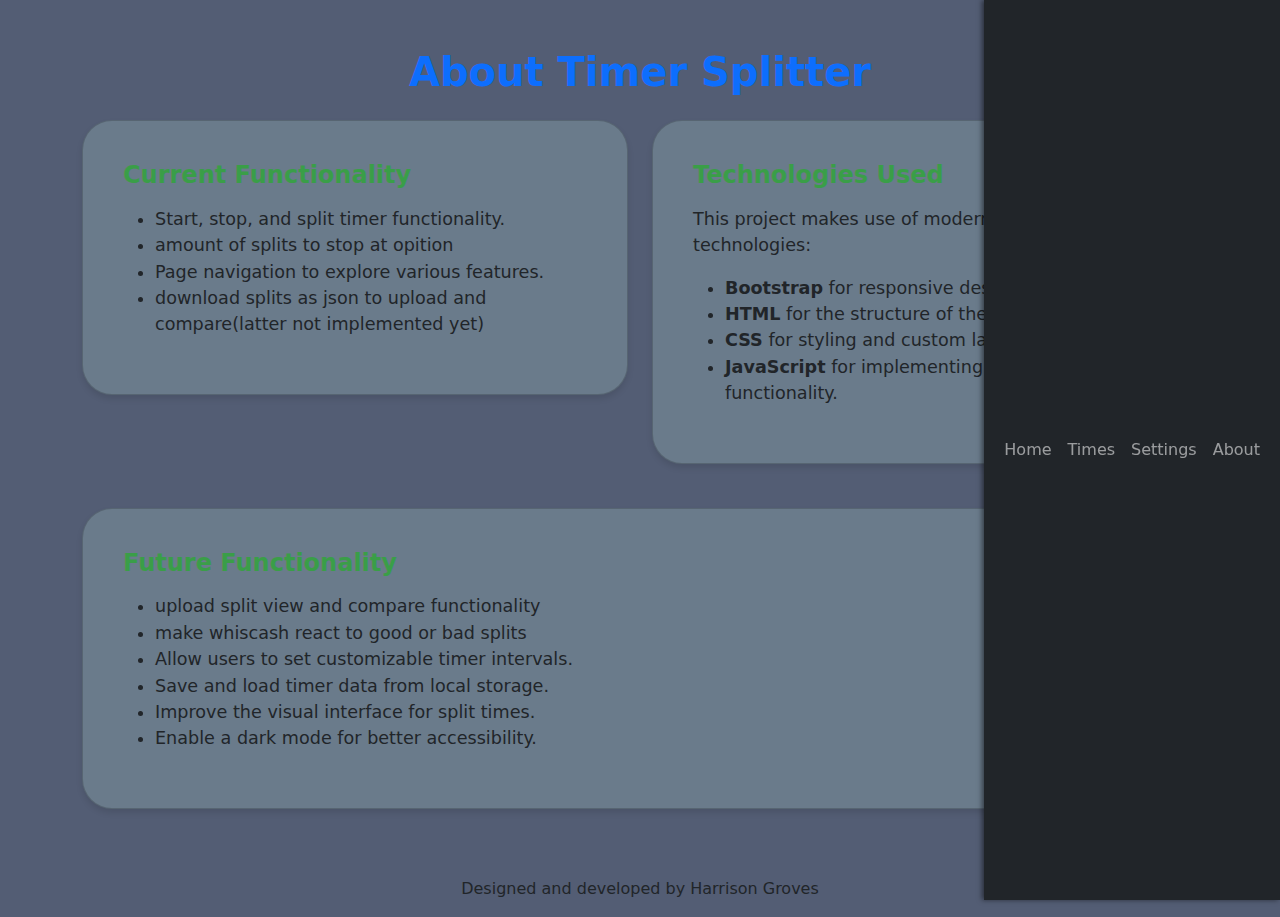
==== about.html @ 355862b6 "index files" ====
<!DOCTYPE html>
<html lang="en">
<head>
    <meta charset="UTF-8">
    <meta name="viewport" content="width=device-width, initial-scale=1.0">
    <title>About - Timer Splitter</title>
    <!-- Bootstrap CSS -->
    <link href="https://cdn.jsdelivr.net/npm/bootstrap@5.3.2/dist/css/bootstrap.min.css" rel="stylesheet">
    <script src="https://cdn.jsdelivr.net/npm/bootstrap@5.3.2/dist/js/bootstrap.bundle.min.js"></script>
    <!-- Link to Custom Stylesheet -->
    <link href="style.css" rel="stylesheet">
    <style>
        /* Bubble Card Styling */
.bubble-card {
    border-radius: 30px; /* Makes the corners rounded */
    background-color: #6a7b8b; /* Light background color */
    box-shadow: 0 4px 6px rgba(0, 0, 0, 0.1); /* Slight shadow for a floating effect */
    padding: 20px; /* Adds spacing inside the bubble */
    margin-bottom: 20px; /* Space between sections */
}

/* Custom Title Styling */
.bubble-title {
    color: #3a9e48; /* Blue color for the title (Bootstrap primary color) */
    font-size: 1.5rem; /* Increase font size */
    font-weight: bold; /* Make the title bold */
    margin-bottom: 1rem; /* Add space below the title */
}

.card-body {
    padding: 20px;
    font-size: 1.1rem;
}
/* about header */
h1 {
    font-size: 2.5rem;
    font-weight: bold;
    color: #007bff; /* Keep the header color consistent */
}

    </style>
</head>
<body>
    <!-- About Page Content -->
    <div class="container mt-5">
        <h1 class="text-center text-primary mb-4">About Timer Splitter</h1>

        <div class="row">
            <!-- Current Functionality Section -->
            <div class="col-md-6">
                <div class="card bubble-card">
                    <div class="card-body">
                        <h3 class="bubble-title">Current Functionality</h3>
                        <ul>
                            <li>Start, stop, and split timer functionality.</li>
                            <li>amount of splits to stop at opition</li>
                            <li>Page navigation to explore various features.</li>
                            <li>download splits as json to upload and compare(latter not implemented yet)</li>
                        </ul>
                    </div>
                </div>
            </div>
            <!-- Technologies Used Section -->
            <div class="col-md-6">
                <div class="card bubble-card">
                    <div class="card-body">
                        <h3 class="bubble-title">Technologies Used</h3>
                        <p>This project makes use of modern web technologies:</p>
                        <ul>
                            <li><strong>Bootstrap</strong> for responsive design and layout.</li>
                            <li><strong>HTML</strong> for the structure of the page.</li>
                            <li><strong>CSS</strong> for styling and custom layout tweaks.</li>
                            <li><strong>JavaScript</strong> for implementing dynamic timer functionality.</li>
                        </ul>
                    </div>
                </div>
            </div>
        </div>

        <!-- Future Functionality Section -->
        <div class="row mt-4">
            <div class="col-md-12">
                <div class="card bubble-card">
                    <div class="card-body">
                        <h3 class="bubble-title">Future Functionality</h3>
                        <ul>
                            <li>upload split view and compare functionality</li>
                            <li>make whiscash react to good or bad splits</li>
                            <li>Allow users to set customizable timer intervals.</li>
                            <li>Save and load timer data from local storage.</li>
                            <li>Improve the visual interface for split times.</li>
                            <li>Enable a dark mode for better accessibility.</li>
                        </ul>
                    </div>
                </div>
            </div>
        </div>

        <div class="text-center mt-5">
            <p>Designed and developed by Harrison Groves</p>
        </div>
    </div>

    <!-- Navbar-->
    <nav class="navbar navbar-expand-lg navbar-dark bg-dark navbar-custom">
        <div class="container-fluid">
          <button class="navbar-toggler" type="button" data-bs-toggle="collapse" data-bs-target="#navbarNav" aria-controls="navbarNav" aria-expanded="false" aria-label="Toggle navigation">
            <span class="navbar-toggler-icon"></span>
          </button>
          <div class="collapse navbar-collapse" id="navbarNav">
            <ul class="navbar-nav ms-auto">
              <li class="nav-item active">
                <a class="nav-link" href="index.html">Home</a>
              </li>
              <li class="nav-item">
                <a class="nav-link" href="user-history.html">Times</a>
              </li>
              <li class="nav-item">
                <a class="nav-link" href="settings-page.html">Settings</a>
              </li>
              <li class="nav-item">
                <a class="nav-link" href="about.html">About</a>
              </li>
            </ul>
          </div>
        </div>
      </nav>
</body>
</html>
---- style.css ----
#title{
    
}

body {
    background-color: rgb(83, 93, 116);
}

.navbar-custom {
    position: fixed;
    top: 0;
    right: 0;
    height: 100%;
    background-color: #343a40;
    box-shadow: -2px 0px 5px rgba(0, 0, 0, 0.5);
  }

  /* Ensure navbar items are stacked vertically */
  .navbar-nav {
    flex-direction: column;
    align-items: flex-start;
  }

  .navbar-nav li {
    width: 100%;
  }

  .fs-3{
    border: rgb(119, 13, 13);
    background-color: rgb(161, 161, 161);
  }
  /* Style for each list item (split) */
.list-group-item {
    border: 2px solid black; /* Custom border */
    padding: 10px; /* Optional padding */
}

/* Ensure the split item is aligned using flexbox */
.d-flex {
    display: flex;
    justify-content: space-between; /* Align items to left and right */
    align-items: center; /* Optional: vertically align content */
    gap: 15px;
}

/* Style for the split number */
.split-number {
    font-weight: bold; /* Make the split number bold */
    margin-right: 10px; /* Optional margin for spacing */
}

/* Style for the split time */
.split-time {
    font-weight: normal; /* Split time is normal weight */
}
#whiscash {
    position: absolute; /* Allow precise positioning */
      right: 450px;        /* Align it 20px away from the right edge */
      top: 200px;         /* Place it 150px from the top of the page */
      max-width: 150px;   /* Limit the width to 150px */
      height: auto;       /* Keep the aspect ratio intact */
    }
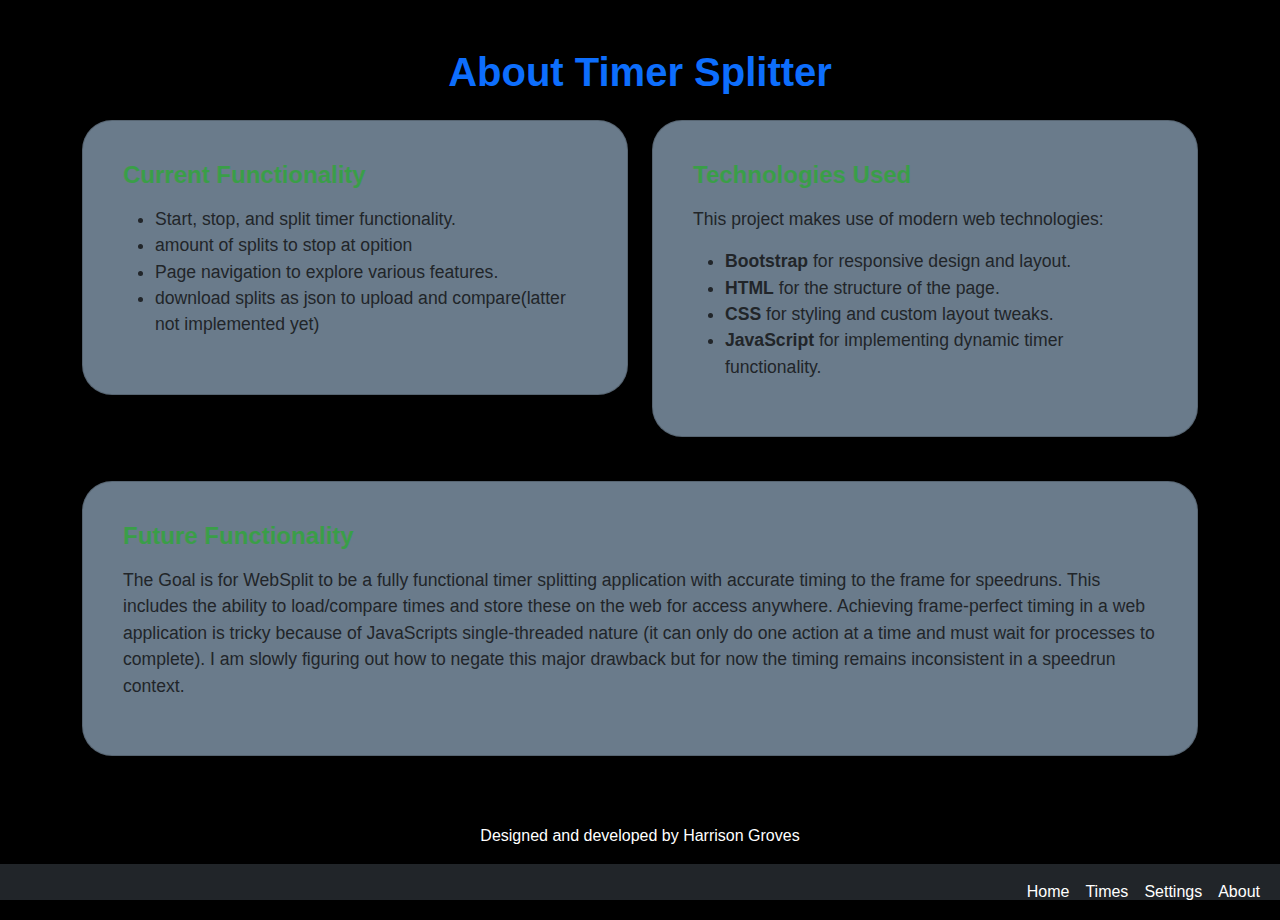
==== commit 65ef8d84: "timer and split lists now work and count properly" ====
--- a/about.html
+++ b/about.html
@@ -3,13 +3,14 @@
 <head>
     <meta charset="UTF-8">
     <meta name="viewport" content="width=device-width, initial-scale=1.0">
-    <title>About - Timer Splitter</title>
+    <title>About - WebSplit</title>
     <!-- Bootstrap CSS -->
     <link href="https://cdn.jsdelivr.net/npm/bootstrap@5.3.2/dist/css/bootstrap.min.css" rel="stylesheet">
     <script src="https://cdn.jsdelivr.net/npm/bootstrap@5.3.2/dist/js/bootstrap.bundle.min.js"></script>
     <!-- Link to Custom Stylesheet -->
     <link href="style.css" rel="stylesheet">
     <style>
+        
         /* Bubble Card Styling */
 .bubble-card {
     border-radius: 30px; /* Makes the corners rounded */
@@ -83,14 +84,12 @@
                 <div class="card bubble-card">
                     <div class="card-body">
                         <h3 class="bubble-title">Future Functionality</h3>
-                        <ul>
-                            <li>upload split view and compare functionality</li>
-                            <li>make whiscash react to good or bad splits</li>
-                            <li>Allow users to set customizable timer intervals.</li>
-                            <li>Save and load timer data from local storage.</li>
-                            <li>Improve the visual interface for split times.</li>
-                            <li>Enable a dark mode for better accessibility.</li>
-                        </ul>
+                        <p>
+                            The Goal is for WebSplit to be a fully functional timer splitting application with accurate timing to the frame for speedruns. This includes 
+                            the ability to load/compare times and store these on the web for access anywhere. Achieving frame-perfect timing in a web application is tricky because of JavaScripts single-threaded 
+                            nature (it can only do one action at a time and must wait for processes to complete). I am slowly figuring out how to negate this major drawback
+                            but for now the timing remains inconsistent in a speedrun context.  
+                        </p>
                     </div>
                 </div>
             </div>
--- a/style.css
+++ b/style.css
@@ -1,62 +1,135 @@
-#title{
-    
+/* ================================
+   GLOBAL STYLES
+=================================== */
+html, body {
+  height: 100%;
+  margin: 0;
+  padding: 0;
+  overflow: hidden;
+  background-color: #000;
+  color: #fff;
+  font-family: Arial, sans-serif;
 }
 
-body {
-    background-color: rgb(83, 93, 116);
+/* ================================
+   NAVIGATION BAR
+=================================== */
+.navbar {
+  box-shadow: 0 4px 8px rgba(0, 0, 0, 0.5);
+  z-index: 1000;
 }
 
-.navbar-custom {
-    position: fixed;
-    top: 0;
-    right: 0;
-    height: 100%;
-    background-color: #343a40;
-    box-shadow: -2px 0px 5px rgba(0, 0, 0, 0.5);
+.navbar-brand {
+  font-size: 1.8rem;
+  font-weight: bold;
+}
+
+.navbar-brand:hover {
+  color: #ffcc00; 
+}
+
+.navbar-nav .nav-link {
+  color: #ffffff !important;
+  transition: color 0.3s;
+}
+
+.navbar-nav .nav-link:hover {
+  color: #ffcc00 !important;
+}
+
+/* ================================
+   TIMER AND BUTTONS
+=================================== */
+#timer {
+  font-size: 4rem;
+  font-weight: bold;
+}
+
+.btn {
+  transition: background 0.3s, transform 0.1s;
+}
+
+.btn:hover {
+  transform: scale(1.05);
+}
+
+/* Split Controls */
+#split-controls {
+  display: flex;
+  gap: 10px;
+  justify-content: center;
+  position: fixed;
+  bottom: 20px;
+  left: 50%;
+  transform: translateX(-50%);
+  z-index: 10;
+}
+
+/* Split Control Buttons */
+.split-btn {
+  width: 50px;
+  height: 50px;
+  font-size: 24px;
+  color: #fff;
+  border: none;
+  background-color: #6256a7;
+  border-radius: 50%;
+  cursor: pointer;
+  transition: background 0.3s, transform 0.1s;
+}
+
+.split-btn:hover {
+  background-color: #7a00b3;
+  transform: scale(1.1);
+}
+
+/* ================================
+   SPLITS LIST
+=================================== */
+.list-group-item {
+  border: 2px solid #000;
+  padding: 15px;
+  min-height: 60px;
+  font-size: 1.5rem;
+  color: #000;
+  background-color: #fff;
+}
+
+.d-flex {
+  display: flex;
+  justify-content: space-between;
+  align-items: center;
+  gap: 15px;
+}
+
+/* Current Split Highlight */
+.current-split {
+  background-color: #ffcc00 !important;
+  color: black !important;
+  font-weight: bold;
+  border: 2px solid white;
+}
+
+/* ================================
+   LOGO
+=================================== */
+#logo {
+  height: 40px;
+  width: 50px;
+  filter: invert(100%);
+}
+
+/* ================================
+   RESPONSIVE DESIGN
+=================================== */
+@media (max-width: 768px) {
+  #timer {
+    font-size: 3rem;
   }
 
-  /* Ensure navbar items are stacked vertically */
-  .navbar-nav {
-    flex-direction: column;
-    align-items: flex-start;
+  .split-btn {
+    width: 40px;
+    height: 40px;
+    font-size: 18px;
   }
-
-  .navbar-nav li {
-    width: 100%;
-  }
-
-  .fs-3{
-    border: rgb(119, 13, 13);
-    background-color: rgb(161, 161, 161);
-  }
-  /* Style for each list item (split) */
-.list-group-item {
-    border: 2px solid black; /* Custom border */
-    padding: 10px; /* Optional padding */
 }
-
-/* Ensure the split item is aligned using flexbox */
-.d-flex {
-    display: flex;
-    justify-content: space-between; /* Align items to left and right */
-    align-items: center; /* Optional: vertically align content */
-    gap: 15px;
-}
-
-/* Style for the split number */
-.split-number {
-    font-weight: bold; /* Make the split number bold */
-    margin-right: 10px; /* Optional margin for spacing */
-}
-
-/* Style for the split time */
-.split-time {
-    font-weight: normal; /* Split time is normal weight */
-}
-#whiscash {
-    position: absolute; /* Allow precise positioning */
-      right: 450px;        /* Align it 20px away from the right edge */
-      top: 200px;         /* Place it 150px from the top of the page */
-      max-width: 150px;   /* Limit the width to 150px */
-      height: auto;       /* Keep the aspect ratio intact */
-    }